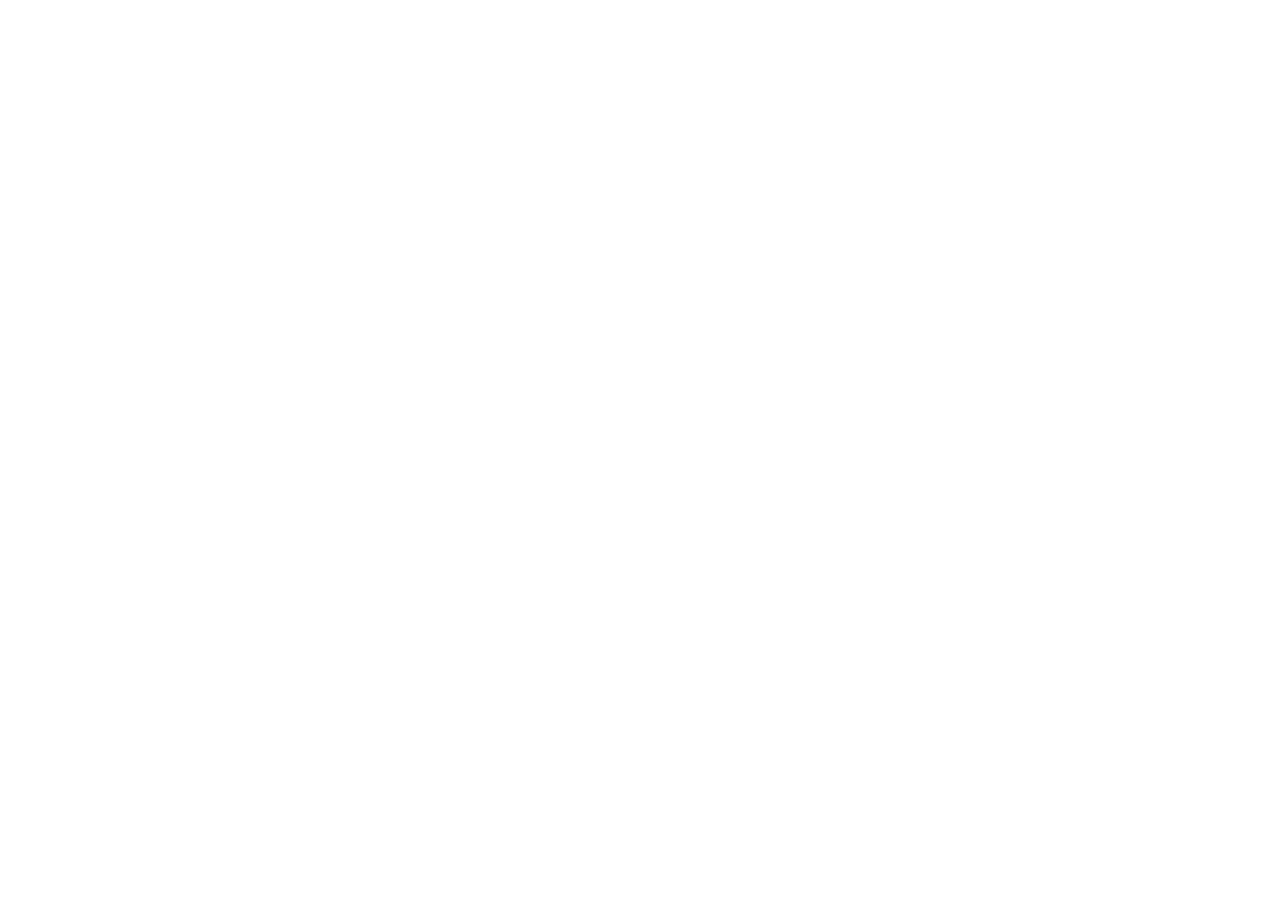
==== Rock-Paper-Scissors/index.html @ df554910 "First commit" ====
<!DOCTYPE html>
<html lang="en">
<head>
    <meta charset="UTF-8">
    <meta name="viewport" content="width=device-width, initial-scale=1.0">
    <title>Rock Paper Scissors</title>
    <script src="script.js"></script>
</head>
<body>
    
</body>
</html>
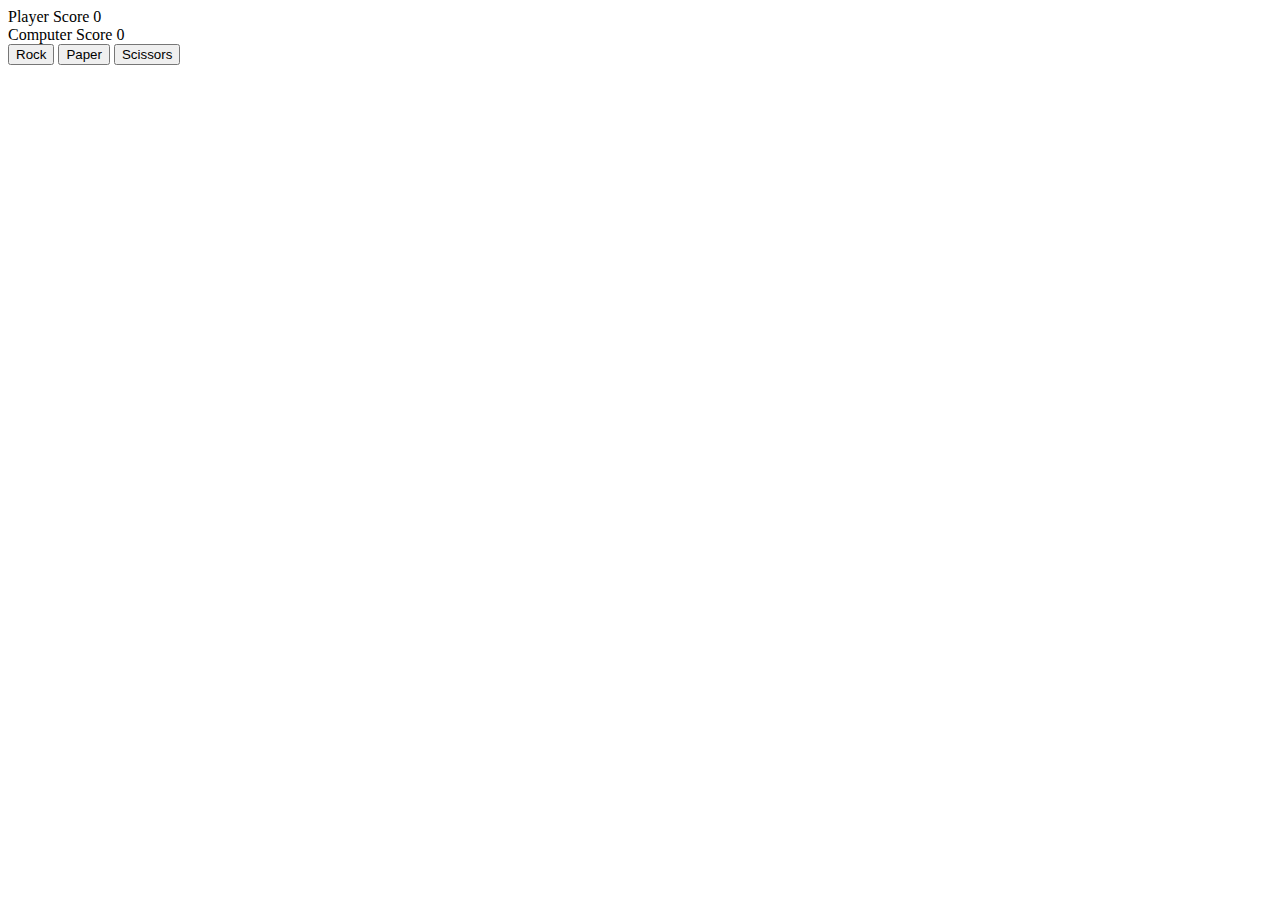
==== commit 73953c93: "Updated branch" ====
--- a/Rock-Paper-Scissors/index.html
+++ b/Rock-Paper-Scissors/index.html
@@ -4,9 +4,17 @@
     <meta charset="UTF-8">
     <meta name="viewport" content="width=device-width, initial-scale=1.0">
     <title>Rock Paper Scissors</title>
-    <script src="script.js"></script>
+    
 </head>
 <body>
-    
+    <div>Player Score <span id="player-score">0</span></div>
+    <div>Computer Score <span id="computer-score">0</span></div>
+    <div>
+        <button type="button" id="rock">Rock</button>
+        <button type="button" id="paper">Paper</button>
+        <button type="button" id="scissors">Scissors</button>
+    </div>
+    <div id="result"></div>
+    <script src="script.js" defer></script>
 </body>
 </html>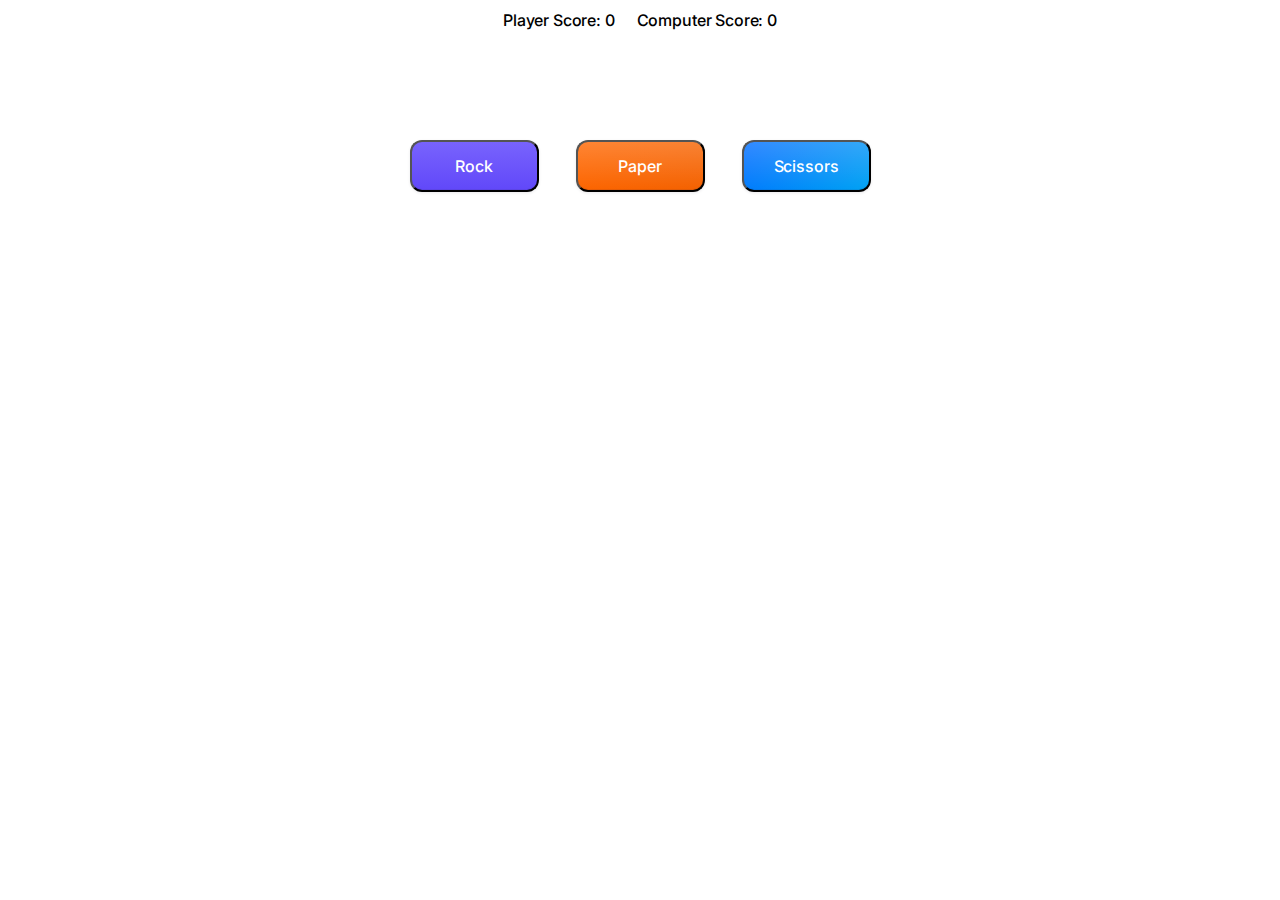
==== commit 1f6aafa9: "updated styling" ====
--- a/Rock-Paper-Scissors/index.html
+++ b/Rock-Paper-Scissors/index.html
@@ -1,20 +1,27 @@
 <!DOCTYPE html>
 <html lang="en">
-<head>
-    <meta charset="UTF-8">
-    <meta name="viewport" content="width=device-width, initial-scale=1.0">
+  <head>
+    <meta charset="UTF-8" />
+    <meta name="viewport" content="width=device-width, initial-scale=1.0" />
+    <link rel="stylesheet" href="styles.css" />
+    <link rel="preconnect" href="https://fonts.googleapis.com">
+<link rel="preconnect" href="https://fonts.gstatic.com" crossorigin>
+<link href="https://fonts.googleapis.com/css2?family=Inter:ital,opsz,wght@0,14..32,100..900;1,14..32,100..900&display=swap" rel="stylesheet">
     <title>Rock Paper Scissors</title>
-    
-</head>
-<body>
-    <div>Player Score <span id="player-score">0</span></div>
-    <div>Computer Score <span id="computer-score">0</span></div>
-    <div>
+  </head>
+  <body>
+    <div class="container">
+      <div id="score-container"">
+        <div>Player Score: <span id="player-score">0</span></div>
+        <div>Computer Score: <span id="computer-score">0</span></div>
+      </div>
+      <div id="result"></div>
+      <div id="button-group">
         <button type="button" id="rock">Rock</button>
         <button type="button" id="paper">Paper</button>
         <button type="button" id="scissors">Scissors</button>
+      </div>
     </div>
-    <div id="result"></div>
     <script src="script.js" defer></script>
-</body>
-</html>+  </body>
+</html>
--- a/Rock-Paper-Scissors/styles.css
+++ b/Rock-Paper-Scissors/styles.css
@@ -0,0 +1,132 @@
+body {
+  display: flex;
+  justify-content: center;
+  align-items: center;
+}
+.container {
+    display: flex;
+    flex-direction: column;
+    align-items: center;
+    gap: 3.375rem;
+}
+#score-container {
+  display: flex;
+  align-items: center;
+  gap: 1.375rem;
+  overflow: hidden;
+  color: #000;
+  text-align: center;
+  text-overflow: ellipsis;
+
+  /* Body 2/500 - Medium */
+  font-family: Inter;
+  font-size: 1rem;
+  font-style: normal;
+  font-weight: 500;
+  line-height: 1.5rem; /* 150% */
+  letter-spacing: -0.01rem;
+}
+
+#result {
+  color: #000;
+  text-align: center;
+  font-family: Inter;
+  font-size: 2.25rem;
+  font-style: normal;
+  font-weight: 500;
+  letter-spacing: -0.0225rem;
+  align-self: stretch;
+}
+
+#button-group {
+  display: flex;
+  align-items: center;
+  gap: 2.3125rem;
+  justify-content: space-around;
+}
+#rock {
+  display: flex;
+  width: 8.0625rem;
+  padding: 0.75rem 1rem;
+  justify-content: center;
+  align-items: center;
+  gap: 0.5rem;
+  border-radius: 0.75rem;
+  background: var(
+    --Purple-Gradient,
+    linear-gradient(180deg, #7863fd 0%, #6148f9 100%)
+  );
+  box-shadow: 0px 1px 3px 0px rgba(47, 43, 67, 0.1),
+    0px -1px 0px 0px rgba(47, 43, 67, 0.1) inset;
+  color: var(--Base-White, #fff);
+  text-align: center;
+
+  /* Body 2/500 - Medium */
+  font-family: Inter;
+  font-size: 1rem;
+  font-style: normal;
+  font-weight: 500;
+  line-height: 1.5rem; /* 150% */
+  letter-spacing: -0.01rem;
+}
+#paper {
+  display: flex;
+  width: 8.0625rem;
+  padding: 0.75rem 1rem;
+  justify-content: center;
+  align-items: center;
+  gap: 0.5rem;
+  border-radius: 0.75rem;
+  background: var(
+    --Inner-Orange,
+    linear-gradient(
+      180deg,
+      rgba(255, 255, 255, 0.2) 0%,
+      rgba(255, 255, 255, 0) 100%
+    ),
+    linear-gradient(137deg, #f60 3.85%, #f36100 100%)
+  );
+
+  /* Shadows/1 */
+  box-shadow: 0px 1px 3px 0px rgba(47, 43, 67, 0.1),
+    0px -1px 0px 0px rgba(47, 43, 67, 0.1) inset;
+  color: var(--Base-White, #fff);
+  text-align: center;
+
+  /* Body 2/500 - Medium */
+  font-family: Inter;
+  font-size: 1rem;
+  font-style: normal;
+  font-weight: 500;
+  line-height: 1.5rem; /* 150% */
+  letter-spacing: -0.01rem;
+}
+#scissors {
+  display: flex;
+  width: 8.0625rem;
+  padding: 0.75rem 1rem;
+  justify-content: center;
+  align-items: center;
+  gap: 0.5rem;
+  border-radius: 0.75rem;
+  background: linear-gradient(
+      180deg,
+      rgba(255, 255, 255, 0.2) 0%,
+      rgba(255, 255, 255, 0) 100%
+    ),
+    linear-gradient(137deg, #006fff 3.85%, #00a2f3 100%);
+
+  /* Shadows/1 */
+  box-shadow: 0px 1px 3px 0px rgba(47, 43, 67, 0.1),
+    0px -1px 0px 0px rgba(47, 43, 67, 0.1) inset;
+  color: var(--Base-White, #fff);
+  text-align: center;
+
+  /* Body 2/500 - Medium */
+  font-family: Inter;
+  font-size: 1rem;
+  font-style: normal;
+  font-weight: 500;
+  line-height: 1.5rem; /* 150% */
+  letter-spacing: -0.01rem;
+}
